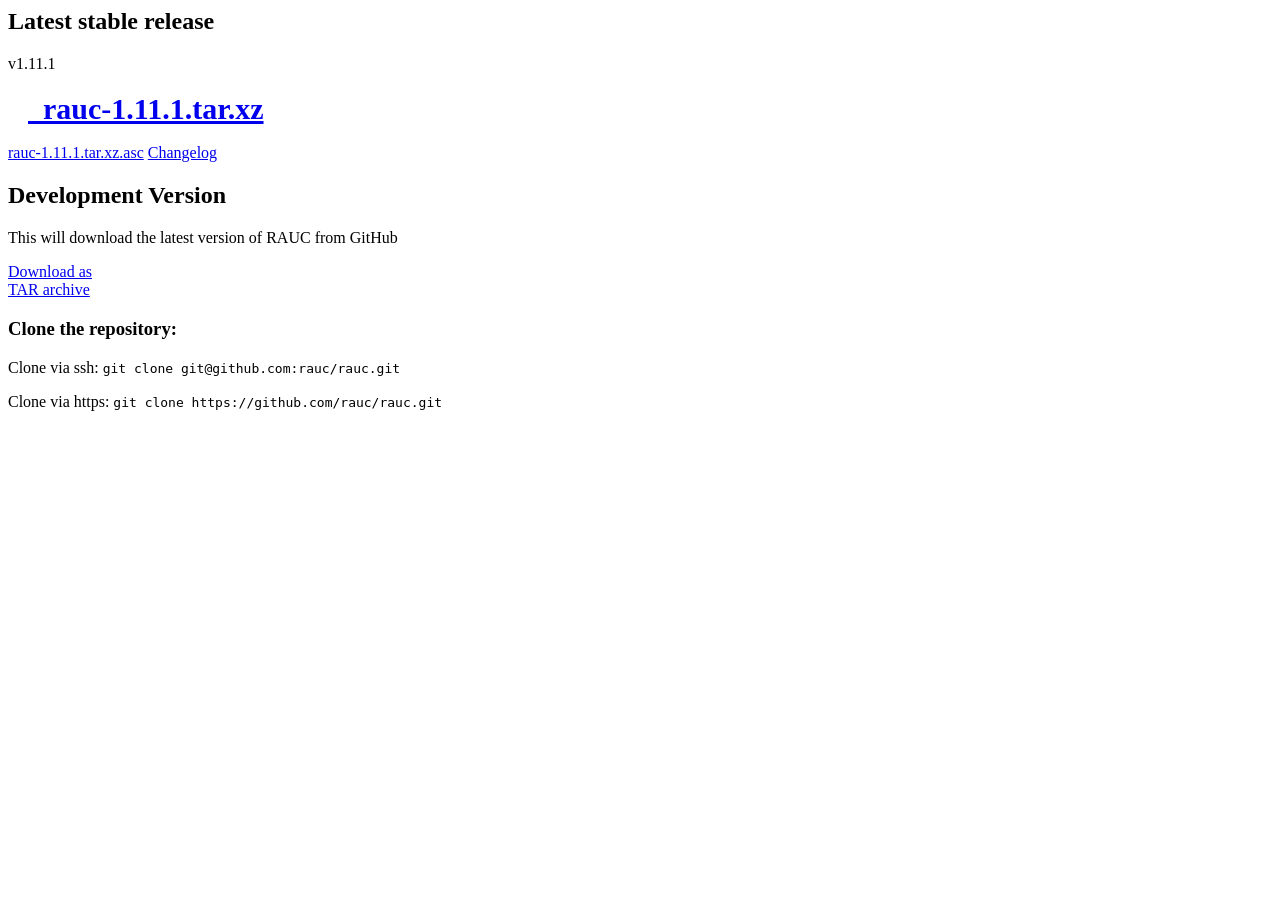
==== content/pages/download.html @ 10220bd0 "initial website content Signed-off-by: Enrico Joerns <ejo@pengutronix.de>" ====
<html>
    <head>
        <title>Download</title>
        <meta name="date" content="2023-12-21 09:50" />
        <meta name="authors" content="Enrico Joerns" />
        <meta name="summary" content="Downloadable content" />
    </head>
    <body>
        <header class="jumbotron ">
        <div class="container text-center">
        <h2>Latest stable release</h2>
        <p>v1.11.1</p>
        <h3>
            <a href="https://github.com/rauc/rauc/releases/download/v1.11.1/rauc-1.11.1.tar.xz" class="btn btn-primary btn-lg" style="padding:20px;font-size:30px;">
              <i class="fa fa-download" aria-hidden="true"></i>&nbsp;&nbsp;rauc-1.11.1.tar.xz</a>
        </h3>
        <p>
            <a href="https://github.com/rauc/rauc/releases/download/v1.11.1/rauc-1.11.1.tar.xz.asc" class="btn btn-link btn-lg">
              rauc-1.11.1.tar.xz.asc</a>
            <a href="https://github.com/rauc/rauc/releases/tag/v1.11.1" class="btn btn-link btn-lg">
                    Changelog</a>
        </p>
        </div>
        </header>
        <section class="container">
        <h2>Development Version</h2>
        <div class="row">
        <div class="col-sm-8">
        <p>This will download the latest version of RAUC from GitHub</p>
        </div>
        <div class="col-sm-4">
            <a href="https://github.com/rauc/rauc/tarball/master" class="btn btn-default btn-lg">
              <span class="small">Download as</span><br />TAR archive</a>
        </div>
        </div>
        <p>
        <h3>Clone the repository:</h3>
        <p>Clone via ssh:
            <code>git clone git@github.com:rauc/rauc.git</code>
        </p>
        <p>Clone via https:
            <code>git clone https://github.com/rauc/rauc.git</code>
        </p>
        </section>
        <!--
        <section class="container">
            <h2>Other Resources</h2>
        </section>
        -->
    </body>
</html>
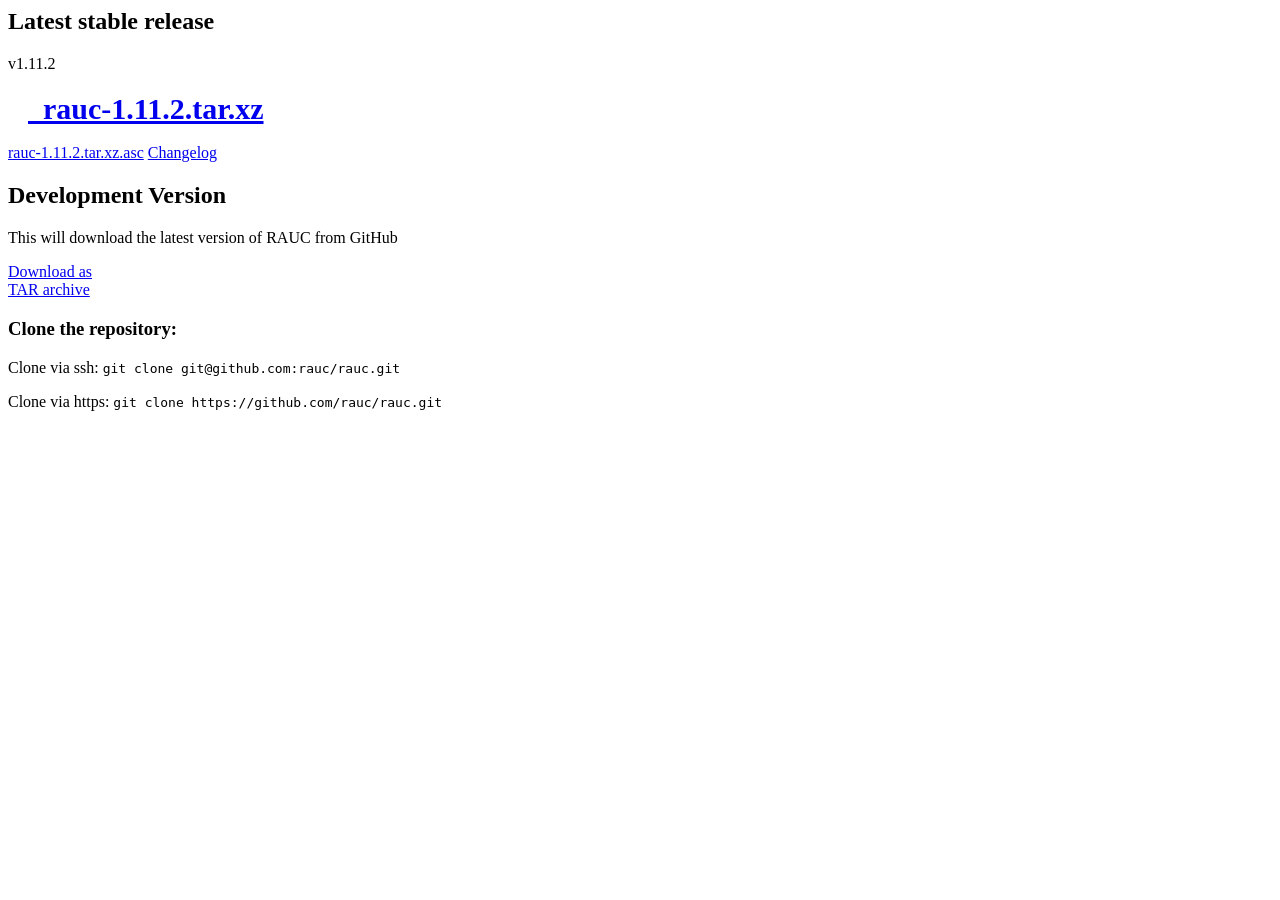
==== commit ee109f9a: "download: update for v1.11.2 stable release Signed-off-by: Enrico Joerns <ejo@pengutronix.de>" ====
--- a/content/pages/download.html
+++ b/content/pages/download.html
@@ -9,15 +9,15 @@
         <header class="jumbotron ">
         <div class="container text-center">
         <h2>Latest stable release</h2>
-        <p>v1.11.1</p>
+        <p>v1.11.2</p>
         <h3>
-            <a href="https://github.com/rauc/rauc/releases/download/v1.11.1/rauc-1.11.1.tar.xz" class="btn btn-primary btn-lg" style="padding:20px;font-size:30px;">
-              <i class="fa fa-download" aria-hidden="true"></i>&nbsp;&nbsp;rauc-1.11.1.tar.xz</a>
+            <a href="https://github.com/rauc/rauc/releases/download/v1.11.2/rauc-1.11.2.tar.xz" class="btn btn-primary btn-lg" style="padding:20px;font-size:30px;">
+              <i class="fa fa-download" aria-hidden="true"></i>&nbsp;&nbsp;rauc-1.11.2.tar.xz</a>
         </h3>
         <p>
-            <a href="https://github.com/rauc/rauc/releases/download/v1.11.1/rauc-1.11.1.tar.xz.asc" class="btn btn-link btn-lg">
-              rauc-1.11.1.tar.xz.asc</a>
-            <a href="https://github.com/rauc/rauc/releases/tag/v1.11.1" class="btn btn-link btn-lg">
+            <a href="https://github.com/rauc/rauc/releases/download/v1.11.2/rauc-1.11.2.tar.xz.asc" class="btn btn-link btn-lg">
+              rauc-1.11.2.tar.xz.asc</a>
+            <a href="https://github.com/rauc/rauc/releases/tag/v1.11.2" class="btn btn-link btn-lg">
                     Changelog</a>
         </p>
         </div>
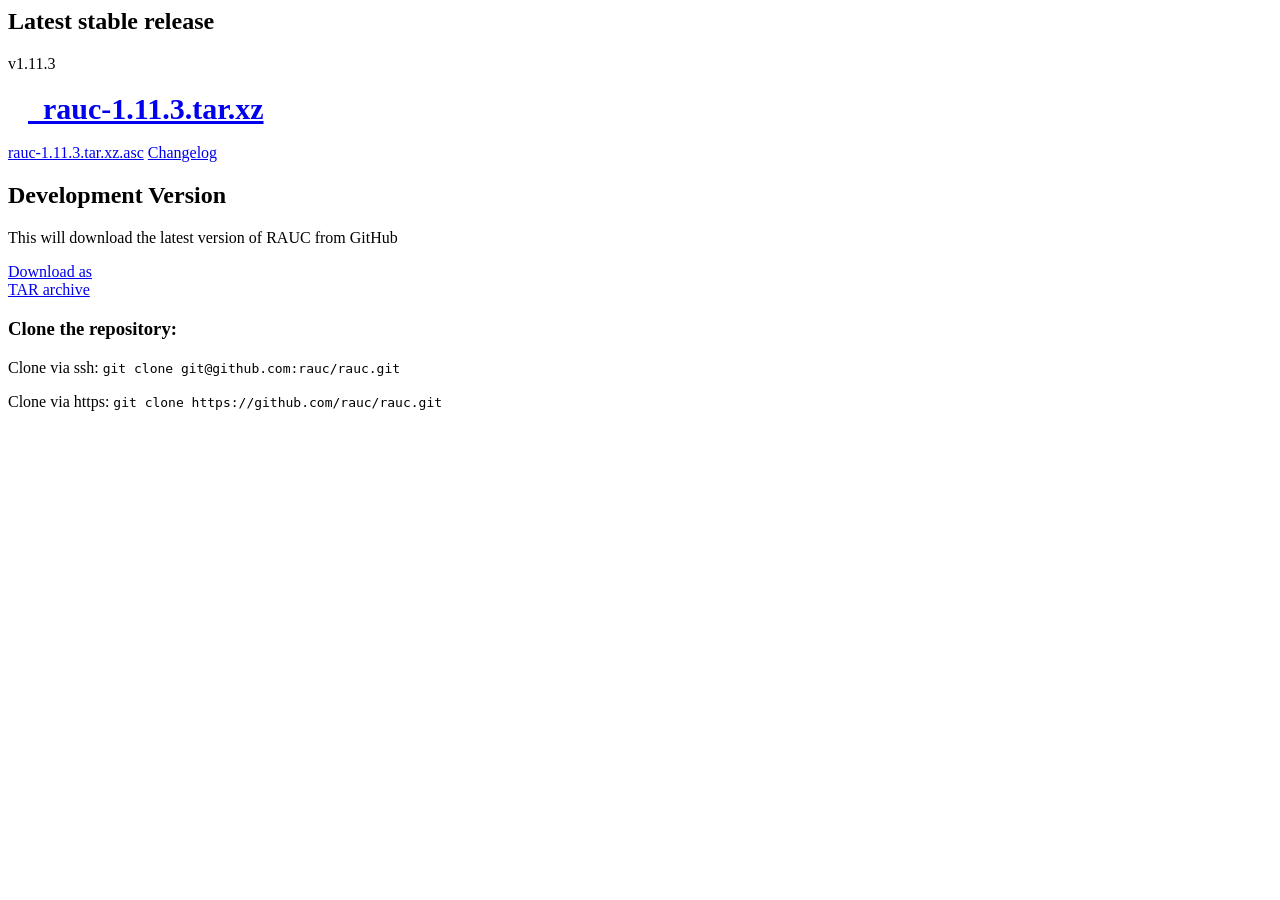
==== commit b204c3f1: "download: update for v1.11.3 stable release Signed-off-by: Enrico Joerns <ejo@pengutronix.de>" ====
--- a/content/pages/download.html
+++ b/content/pages/download.html
@@ -9,15 +9,15 @@
         <header class="jumbotron ">
         <div class="container text-center">
         <h2>Latest stable release</h2>
-        <p>v1.11.2</p>
+        <p>v1.11.3</p>
         <h3>
-            <a href="https://github.com/rauc/rauc/releases/download/v1.11.2/rauc-1.11.2.tar.xz" class="btn btn-primary btn-lg" style="padding:20px;font-size:30px;">
-              <i class="fa fa-download" aria-hidden="true"></i>&nbsp;&nbsp;rauc-1.11.2.tar.xz</a>
+            <a href="https://github.com/rauc/rauc/releases/download/v1.11.3/rauc-1.11.3.tar.xz" class="btn btn-primary btn-lg" style="padding:20px;font-size:30px;">
+              <i class="fa fa-download" aria-hidden="true"></i>&nbsp;&nbsp;rauc-1.11.3.tar.xz</a>
         </h3>
         <p>
-            <a href="https://github.com/rauc/rauc/releases/download/v1.11.2/rauc-1.11.2.tar.xz.asc" class="btn btn-link btn-lg">
-              rauc-1.11.2.tar.xz.asc</a>
-            <a href="https://github.com/rauc/rauc/releases/tag/v1.11.2" class="btn btn-link btn-lg">
+            <a href="https://github.com/rauc/rauc/releases/download/v1.11.3/rauc-1.11.3.tar.xz.asc" class="btn btn-link btn-lg">
+              rauc-1.11.3.tar.xz.asc</a>
+            <a href="https://github.com/rauc/rauc/releases/tag/v1.11.3" class="btn btn-link btn-lg">
                     Changelog</a>
         </p>
         </div>
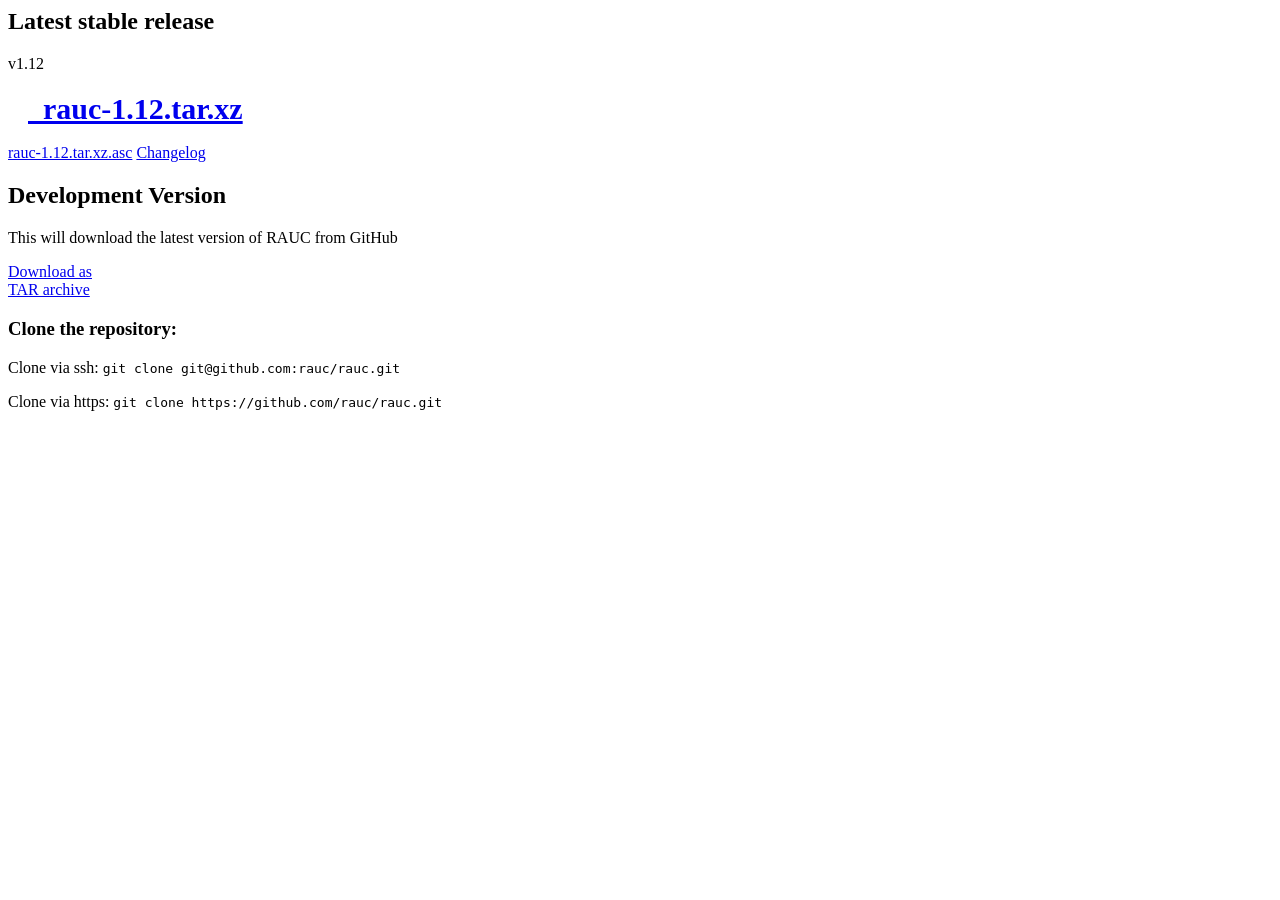
==== commit 1c12ac68: "download: update for v1.12 release Signed-off-by: Enrico Joerns <ejo@pengutronix.de>" ====
--- a/content/pages/download.html
+++ b/content/pages/download.html
@@ -1,7 +1,7 @@
 <html>
     <head>
         <title>Download</title>
-        <meta name="date" content="2023-12-21 09:50" />
+        <meta name="date" content="2024-08-09 17:45" />
         <meta name="authors" content="Enrico Joerns" />
         <meta name="summary" content="Downloadable content" />
     </head>
@@ -9,15 +9,15 @@
         <header class="jumbotron ">
         <div class="container text-center">
         <h2>Latest stable release</h2>
-        <p>v1.11.3</p>
+        <p>v1.12</p>
         <h3>
-            <a href="https://github.com/rauc/rauc/releases/download/v1.11.3/rauc-1.11.3.tar.xz" class="btn btn-primary btn-lg" style="padding:20px;font-size:30px;">
-              <i class="fa fa-download" aria-hidden="true"></i>&nbsp;&nbsp;rauc-1.11.3.tar.xz</a>
+            <a href="https://github.com/rauc/rauc/releases/download/v1.12/rauc-1.12.tar.xz" class="btn btn-primary btn-lg" style="padding:20px;font-size:30px;">
+              <i class="fa fa-download" aria-hidden="true"></i>&nbsp;&nbsp;rauc-1.12.tar.xz</a>
         </h3>
         <p>
-            <a href="https://github.com/rauc/rauc/releases/download/v1.11.3/rauc-1.11.3.tar.xz.asc" class="btn btn-link btn-lg">
-              rauc-1.11.3.tar.xz.asc</a>
-            <a href="https://github.com/rauc/rauc/releases/tag/v1.11.3" class="btn btn-link btn-lg">
+            <a href="https://github.com/rauc/rauc/releases/download/v1.12/rauc-1.12.tar.xz.asc" class="btn btn-link btn-lg">
+              rauc-1.12.tar.xz.asc</a>
+            <a href="https://github.com/rauc/rauc/releases/tag/v1.12" class="btn btn-link btn-lg">
                     Changelog</a>
         </p>
         </div>
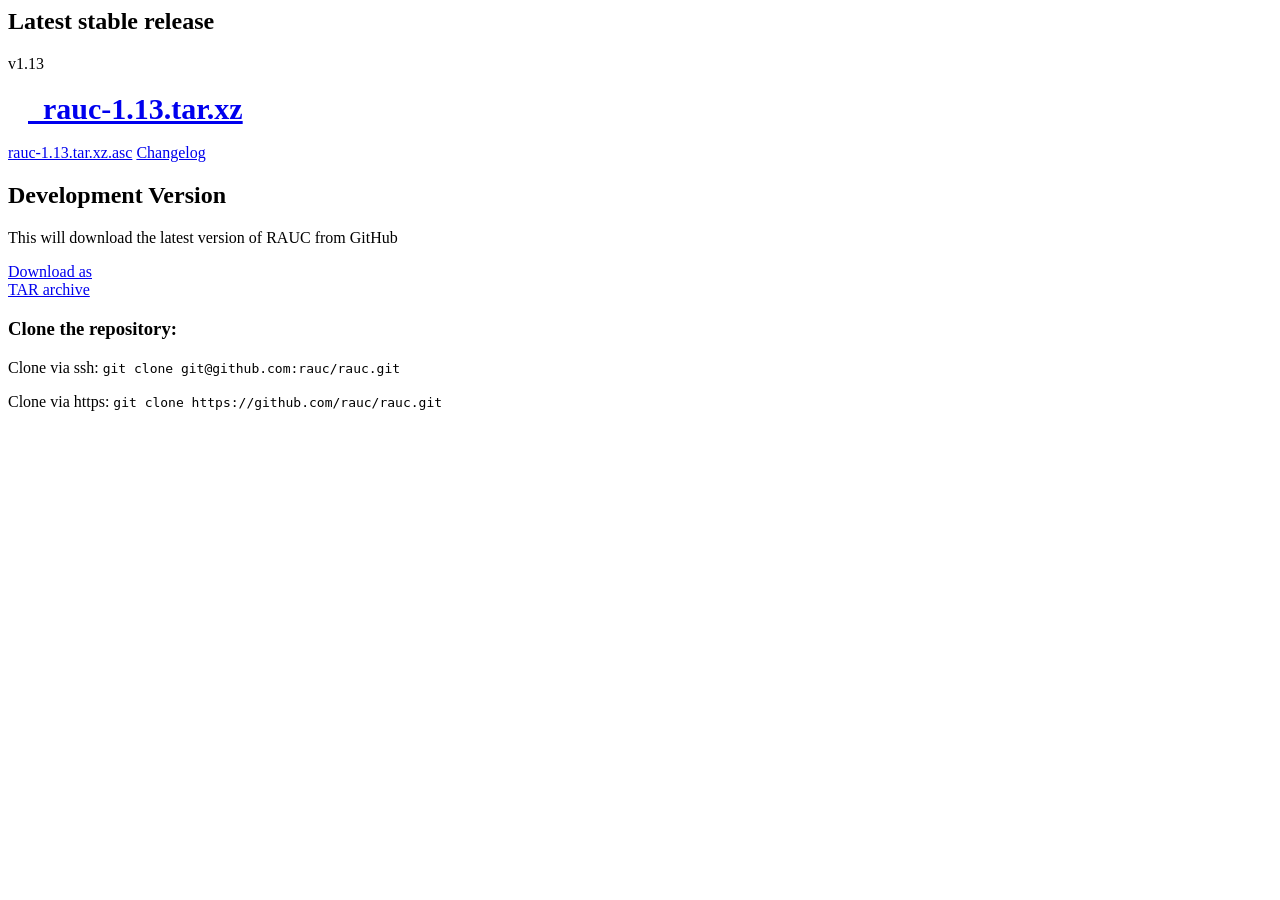
==== commit df33f3ec: "download: update for v1.13 release Signed-off-by: Enrico Jörns <ejo@pengutronix.de>" ====
--- a/content/pages/download.html
+++ b/content/pages/download.html
@@ -1,7 +1,7 @@
 <html>
     <head>
         <title>Download</title>
-        <meta name="date" content="2024-08-09 17:45" />
+        <meta name="date" content="2025-01-22 21:00" />
         <meta name="authors" content="Enrico Joerns" />
         <meta name="summary" content="Downloadable content" />
     </head>
@@ -9,15 +9,15 @@
         <header class="jumbotron ">
         <div class="container text-center">
         <h2>Latest stable release</h2>
-        <p>v1.12</p>
+        <p>v1.13</p>
         <h3>
-            <a href="https://github.com/rauc/rauc/releases/download/v1.12/rauc-1.12.tar.xz" class="btn btn-primary btn-lg" style="padding:20px;font-size:30px;">
-              <i class="fa fa-download" aria-hidden="true"></i>&nbsp;&nbsp;rauc-1.12.tar.xz</a>
+            <a href="https://github.com/rauc/rauc/releases/download/v1.13/rauc-1.13.tar.xz" class="btn btn-primary btn-lg" style="padding:20px;font-size:30px;">
+              <i class="fa fa-download" aria-hidden="true"></i>&nbsp;&nbsp;rauc-1.13.tar.xz</a>
         </h3>
         <p>
-            <a href="https://github.com/rauc/rauc/releases/download/v1.12/rauc-1.12.tar.xz.asc" class="btn btn-link btn-lg">
-              rauc-1.12.tar.xz.asc</a>
-            <a href="https://github.com/rauc/rauc/releases/tag/v1.12" class="btn btn-link btn-lg">
+            <a href="https://github.com/rauc/rauc/releases/download/v1.13/rauc-1.13.tar.xz.asc" class="btn btn-link btn-lg">
+              rauc-1.13.tar.xz.asc</a>
+            <a href="https://github.com/rauc/rauc/releases/tag/v1.13" class="btn btn-link btn-lg">
                     Changelog</a>
         </p>
         </div>
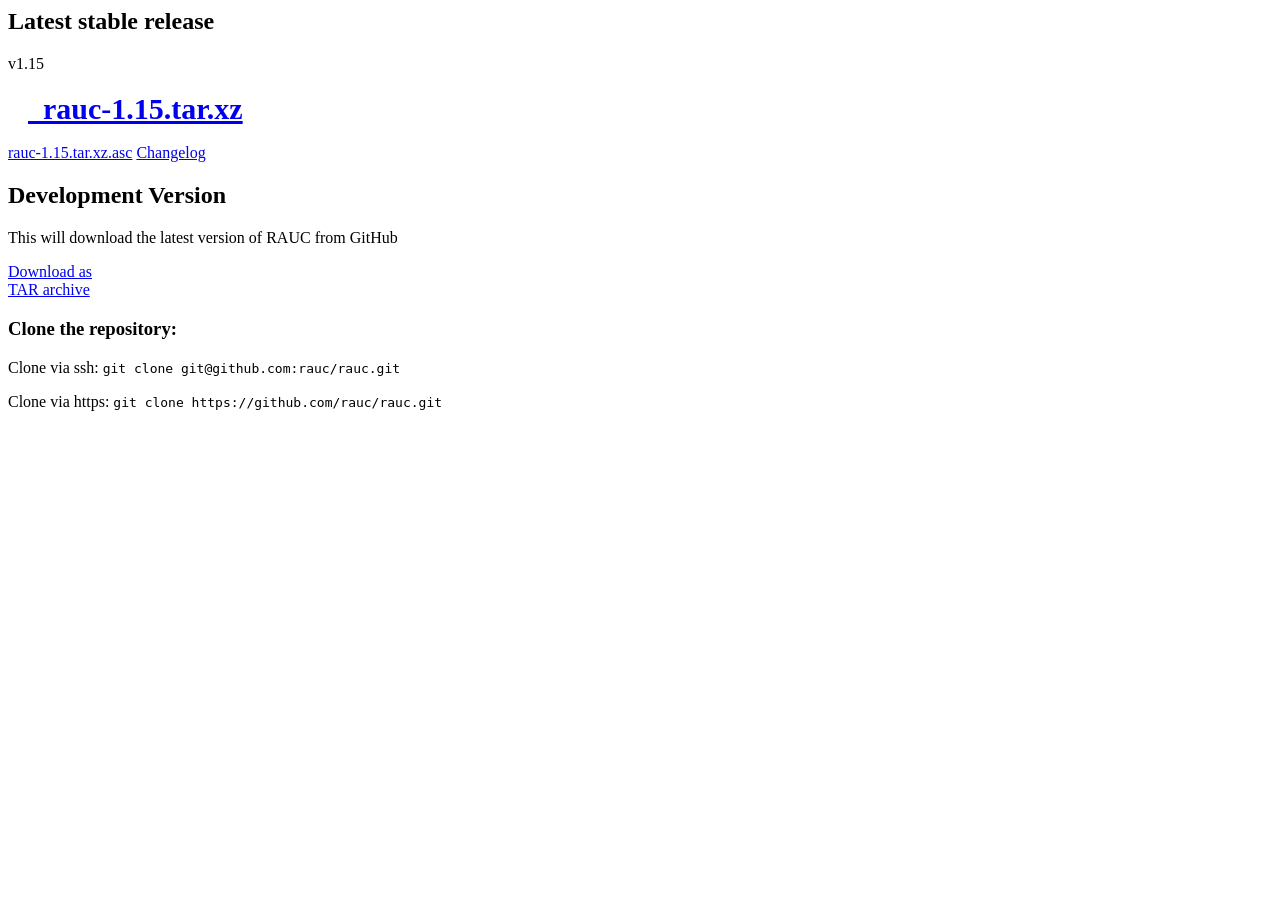
==== commit f7885d0d: "download: update for v1.15 release" ====
--- a/content/pages/download.html
+++ b/content/pages/download.html
@@ -1,7 +1,7 @@
 <html>
     <head>
         <title>Download</title>
-        <meta name="date" content="2025-01-22 21:00" />
+        <meta name="date" content="2025-11-09 21:00" />
         <meta name="authors" content="Enrico Joerns" />
         <meta name="summary" content="Downloadable content" />
     </head>
@@ -9,15 +9,15 @@
         <header class="jumbotron ">
         <div class="container text-center">
         <h2>Latest stable release</h2>
-        <p>v1.13</p>
+        <p>v1.15</p>
         <h3>
-            <a href="https://github.com/rauc/rauc/releases/download/v1.13/rauc-1.13.tar.xz" class="btn btn-primary btn-lg" style="padding:20px;font-size:30px;">
-              <i class="fa fa-download" aria-hidden="true"></i>&nbsp;&nbsp;rauc-1.13.tar.xz</a>
+            <a href="https://github.com/rauc/rauc/releases/download/v1.15/rauc-1.15.tar.xz" class="btn btn-primary btn-lg" style="padding:20px;font-size:30px;">
+              <i class="fa fa-download" aria-hidden="true"></i>&nbsp;&nbsp;rauc-1.15.tar.xz</a>
         </h3>
         <p>
-            <a href="https://github.com/rauc/rauc/releases/download/v1.13/rauc-1.13.tar.xz.asc" class="btn btn-link btn-lg">
-              rauc-1.13.tar.xz.asc</a>
-            <a href="https://github.com/rauc/rauc/releases/tag/v1.13" class="btn btn-link btn-lg">
+            <a href="https://github.com/rauc/rauc/releases/download/v1.15/rauc-1.15.tar.xz.asc" class="btn btn-link btn-lg">
+              rauc-1.15.tar.xz.asc</a>
+            <a href="https://github.com/rauc/rauc/releases/tag/v1.15" class="btn btn-link btn-lg">
                     Changelog</a>
         </p>
         </div>
